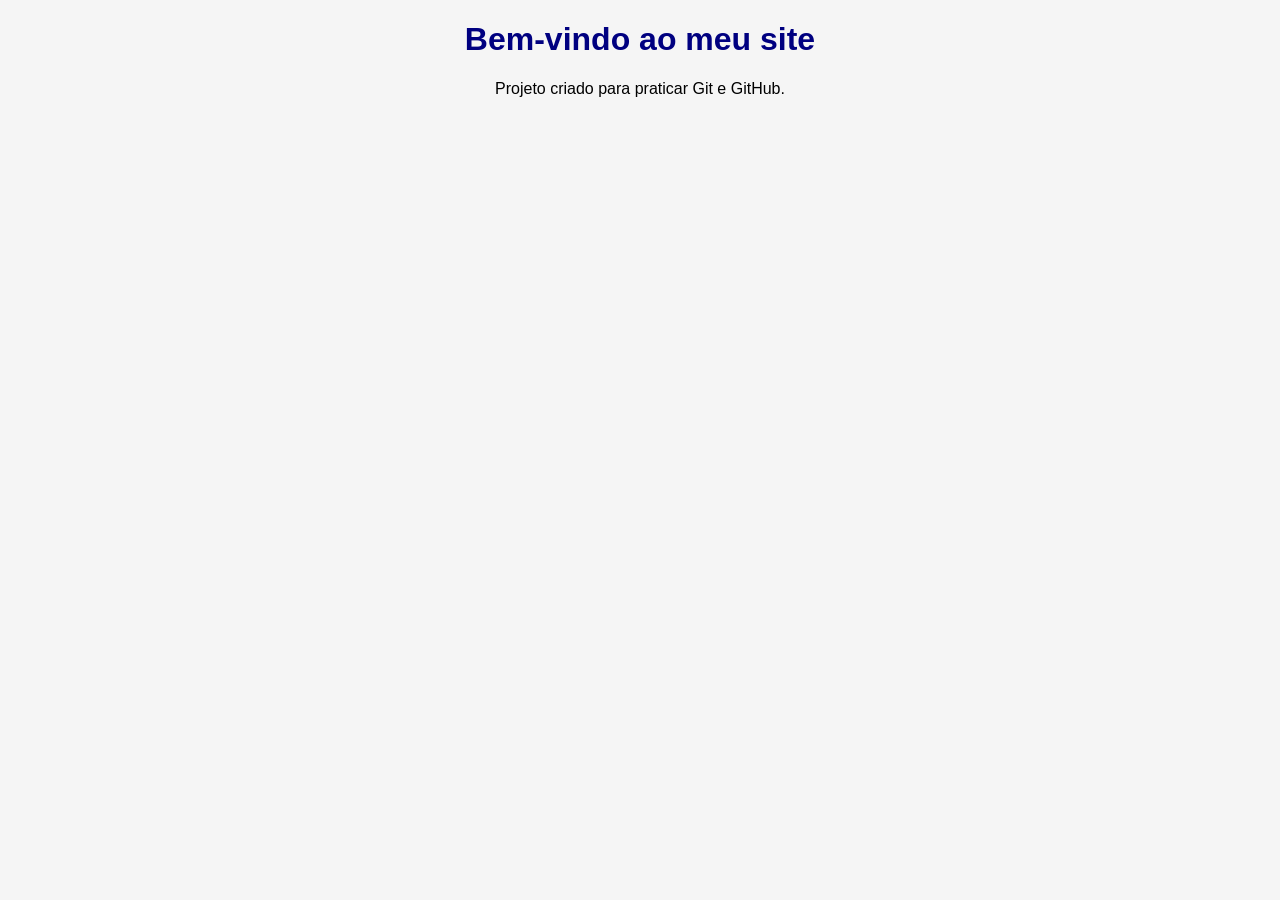
==== index.html @ aad391eb "Criado projeto inicial" ====
<!DOCTYPE html>
<html lang="pt-BR">
<head>
    <meta charset="UTF-8">
    <title>Meu Primeiro Site</title>
    <link rel="stylesheet" href="css/style.css">
</head>
<body>
    <h1>Bem-vindo ao meu site</h1>
    <p>Projeto criado para praticar Git e GitHub.</p>  
</body>
</html>
---- css/style.css ----
body {
    font-family: Arial, sans-serif;
    text-align: center;
    background-color: #f5f5f5;   
}
h1 {
    color: navy;
}
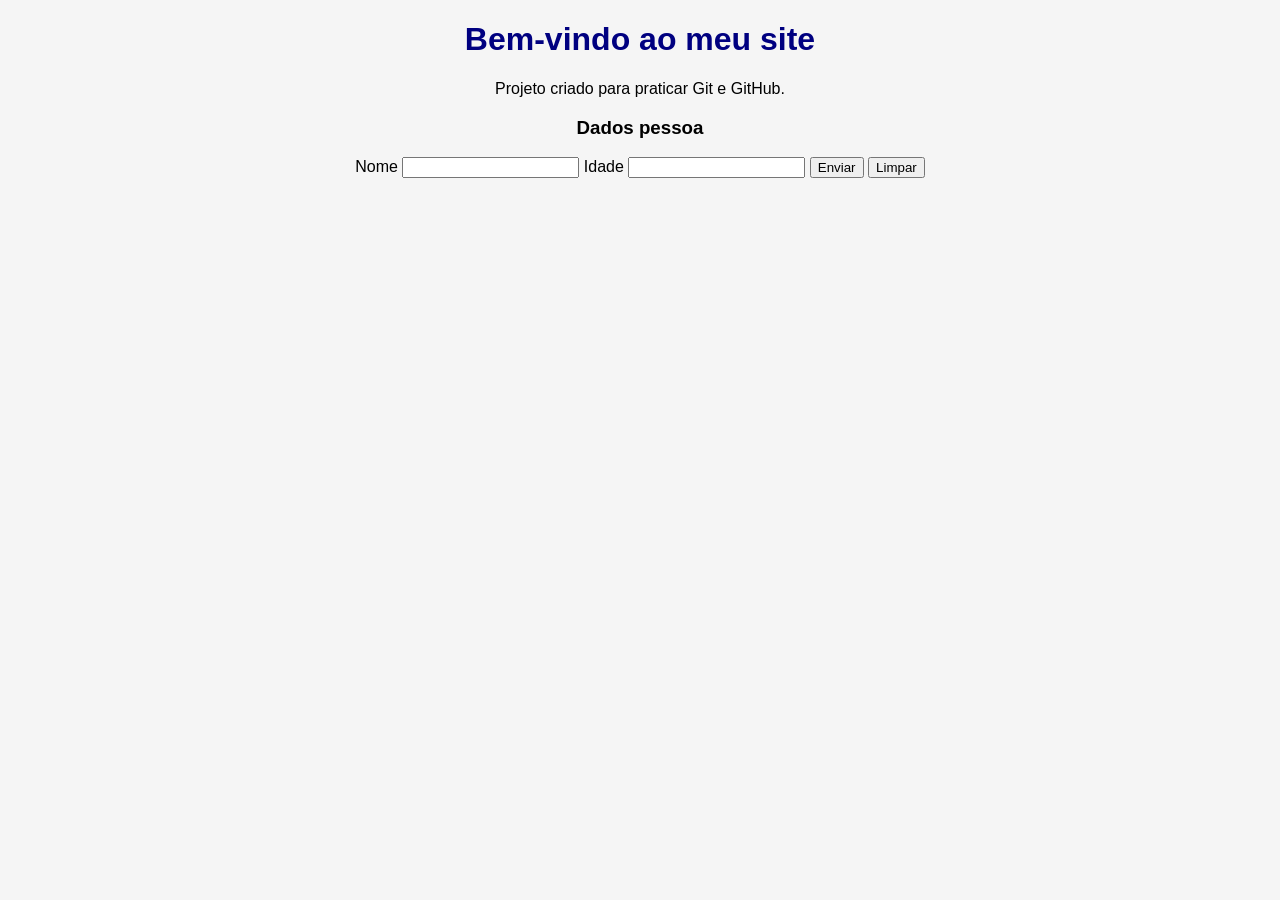
==== commit 65520bf3: "Criado a div div-dados" ====
--- a/index.html
+++ b/index.html
@@ -8,5 +8,22 @@
 <body>
     <h1>Bem-vindo ao meu site</h1>
     <p>Projeto criado para praticar Git e GitHub.</p>  
+
+    <div id="div-form">
+        <h3> Dados pessoa </h3>
+
+        <form id="formulario-pessoa">
+        <label for="nome">Nome</label>
+        <input type="text" name="idade" id="idade">
+
+        <label for="idade">Idade</label>
+        <input type="text" name="idade" id="idade">
+
+        <button type="submit"> Enviar </button>
+        <button type="reset"> Limpar </button>
+        </form>
+
+    </div id="div-dados">
+    
 </body>
 </html>
--- a/css/style.css
+++ b/css/style.css
@@ -5,4 +5,8 @@
 }
 h1 {
     color: navy;
+}
+
+h2 {
+color: green;
 }
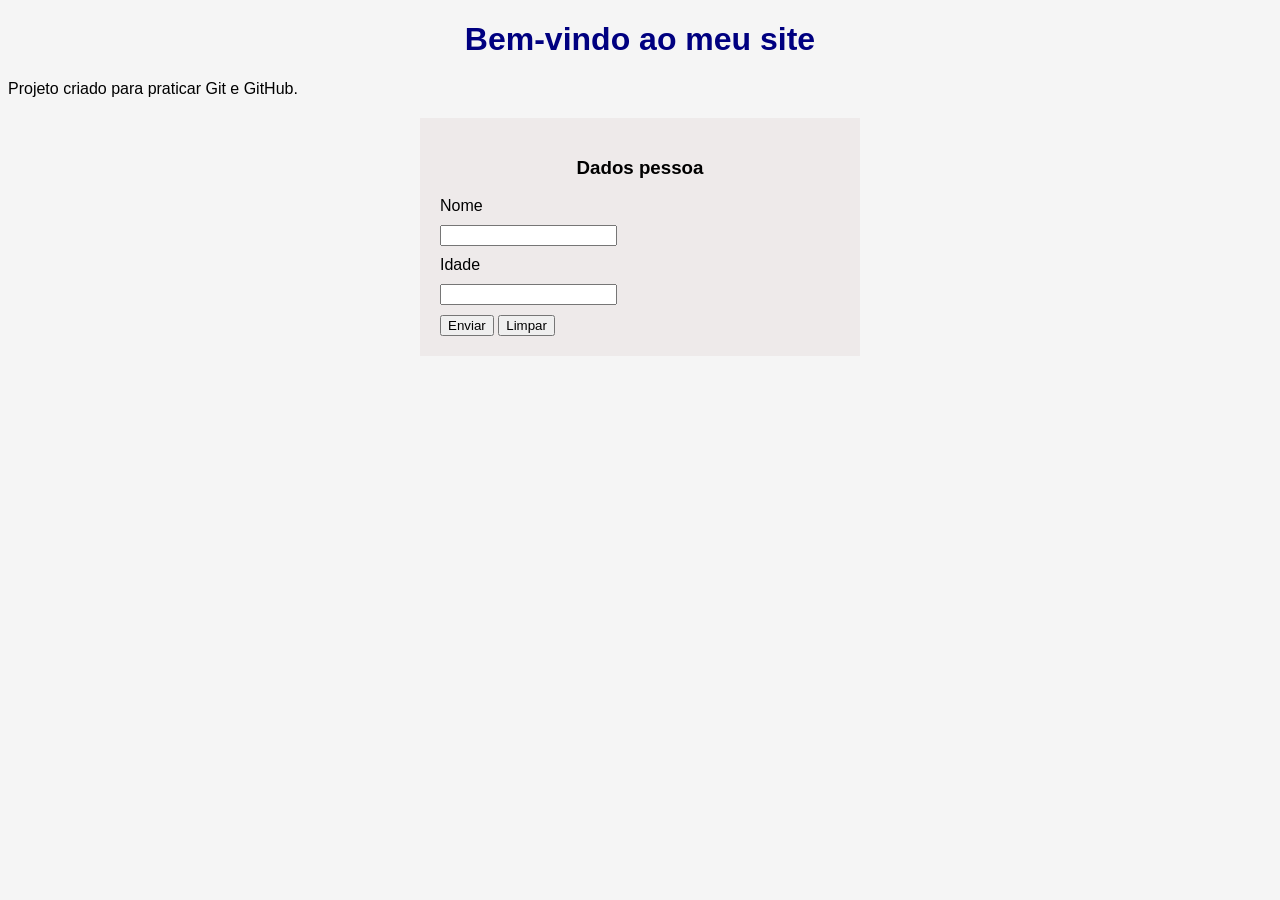
==== commit fa3b9ace: "Incluido o link com o javascript" ====
--- a/index.html
+++ b/index.html
@@ -3,7 +3,9 @@
 <head>
     <meta charset="UTF-8">
     <title>Meu Primeiro Site</title>
-    <link rel="stylesheet" href="css/style.css">
+    <link rel="stylesheet" href="css/style.css"> 
+
+    <script src="js/scripts.js"defer></script>
 </head>
 <body>
     <h1>Bem-vindo ao meu site</h1>
@@ -24,6 +26,6 @@
         </form>
 
     </div id="div-dados">
-    
+
 </body>
 </html>
--- a/css/style.css
+++ b/css/style.css
@@ -1,12 +1,36 @@
 body {
     font-family: Arial, sans-serif;
-    text-align: center;
     background-color: #f5f5f5;   
 }
 h1 {
     color: navy;
 }
 
-h2 {
-color: green;
+h1, h3{
+    text-align: center;
+
+}
+
+label, input {
+    display: block;
+    margin: 10px 0px;
+}
+
+#div-form{
+    background-color: #ded4d457;
+    width: 400px;
+    min-width: 350px;
+    margin: 20px auto;
+    padding: 20px;
+}
+
+#div-dados{
+background-color: #ffffff;
+width: 100%;
+height: 100px;
+margin: 20px 0px;
+display: flex;
+align-items: center;
+justify-content: center;
+
 }
